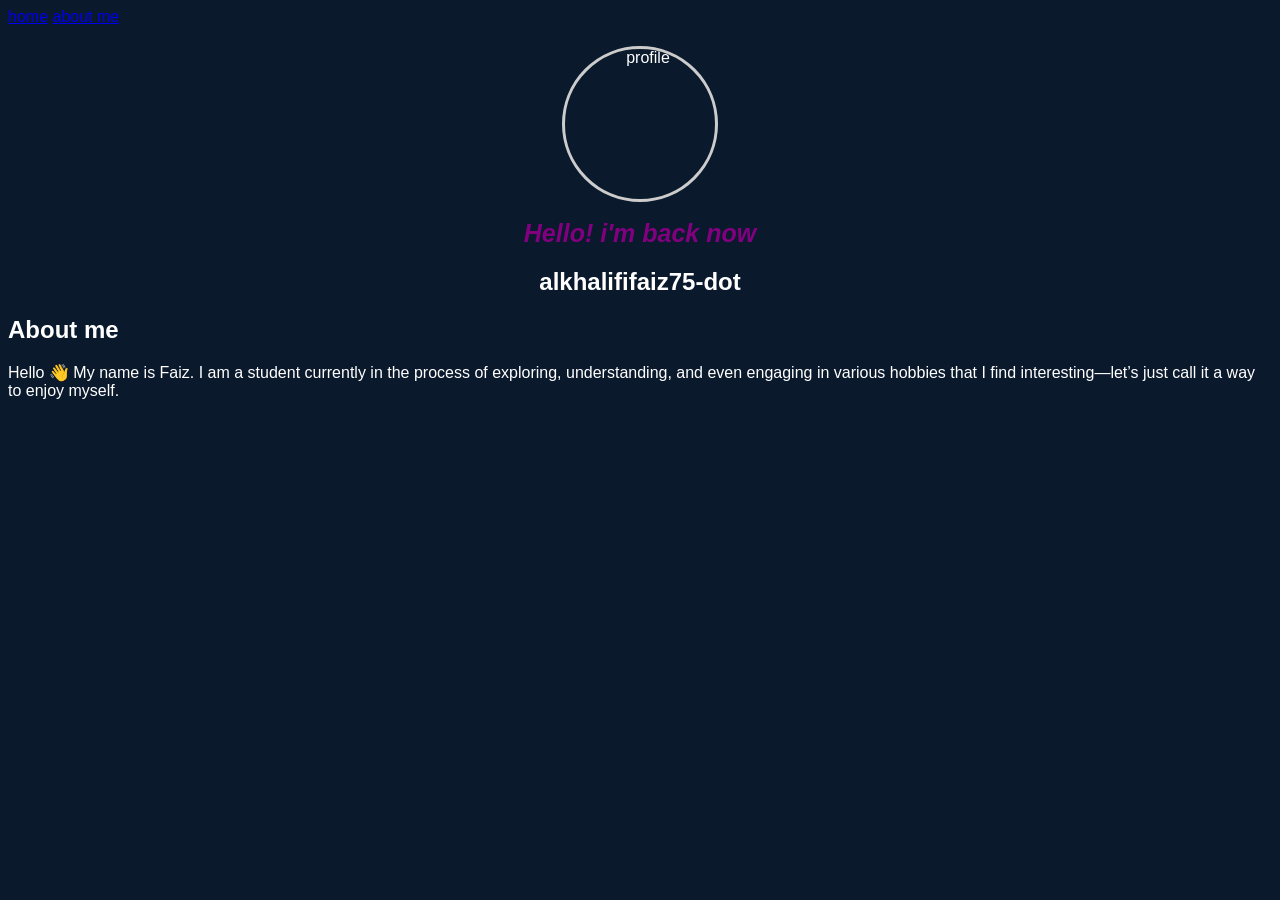
==== index.html @ 8a28dbf0 "Add files via upload Initial commit" ====
<!doctype html>
<html lang="id">
  <head>
    <meta charset="utf-8">
    <meta name="viewport"
    content="width=device-width, initial-scale=1.0">
    <meta name="author" content="alkhalififaiz75-dot">
    <link rel="stylesheet" href="style.css">
    <title>test</title>
  </head>
  <body>
    <script src="main.js">
    </script>
    <nav>
    <a href="index.html">home</a>
    <a href="Dio-1.html">about me</a>
    </nav>
    <div class="pembukaan">
      <img src="quality_restoration_20261104163112809.jpg"
       alt="profile" class="profile">
      <h1>Hello! i'm back now</h1>
      <h2>alkhalififaiz75-dot</h2>   
    </div>
    <header>
      <h2>About me</h2>
      <p>Hello 👋 My name is Faiz. I am a student currently in the process of exploring,
        understanding, and even engaging in various hobbies that I find interesting—let’s just call it a way to enjoy myself.</p>
    </header>
  </body>
</html>
---- style.css ----
body {
background-color: #0B192c;
font-family: arial, sans-serif;
font-variant: normal;
}
.pembukaan {
  text-align: center;
  margin-top: 20px;
  color: #ffffff;
}
.profile {
  display: block;
  margin: 0 auto 15px;
  width: 150px;
  height: 150px;
  border-radius: 50%;
  object-fit: cover;
  border: 3px solid #ccc;
}
h2,p {
  color: #ffffff;
}
h1 {
  color: purple;
  font-style: italic;
  font-weight: bold;
  font-size: 25px;
}
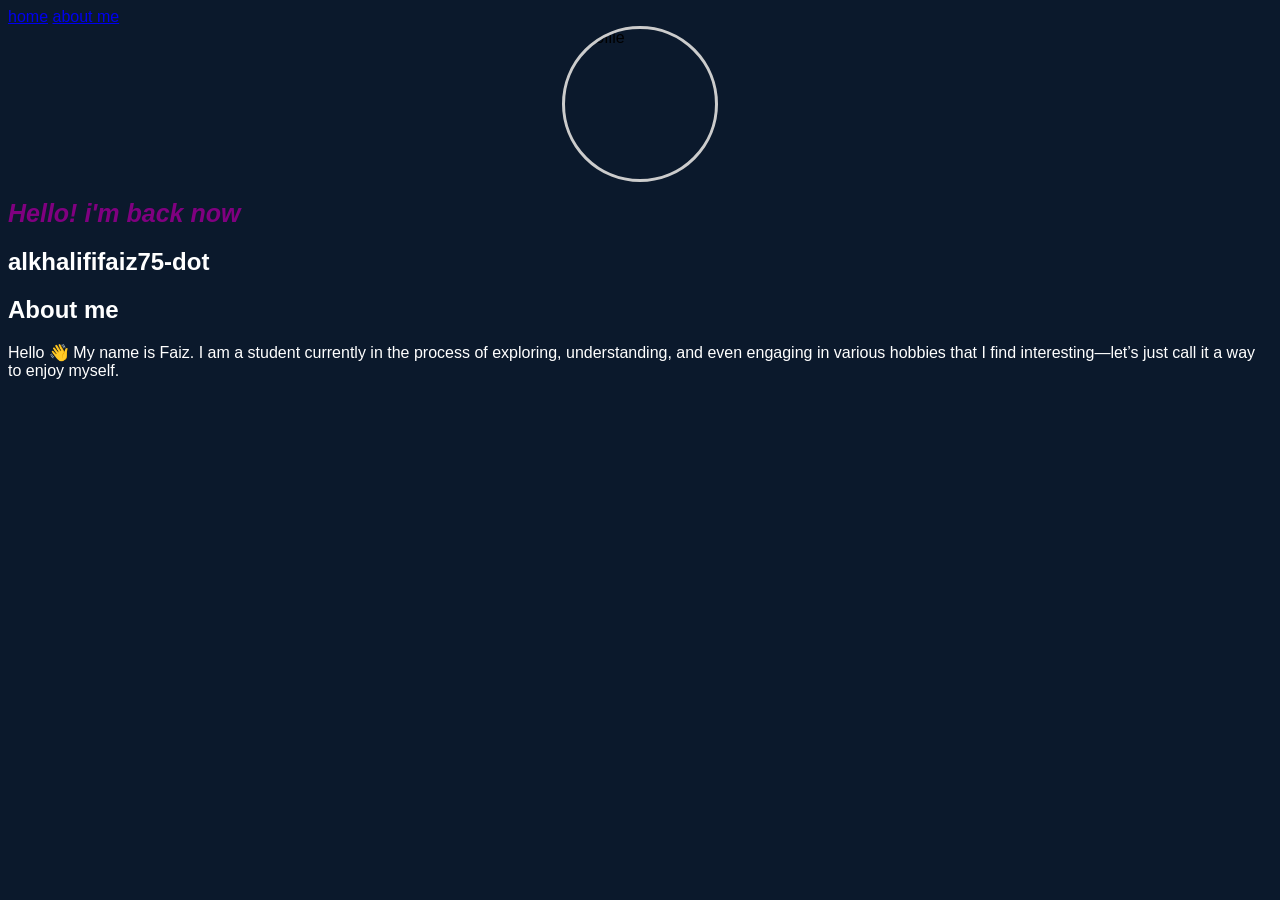
==== commit 3ada9cad: "Update index.html" ====
--- a/index.html
+++ b/index.html
@@ -1,5 +1,5 @@
 <!doctype html>
-<html lang="id">
+<html lang="en">
   <head>
     <meta charset="utf-8">
     <meta name="viewport"
@@ -15,7 +15,7 @@
     <a href="index.html">home</a>
     <a href="Dio-1.html">about me</a>
     </nav>
-    <div class="pembukaan">
+    <div class="opening">
       <img src="quality_restoration_20261104163112809.jpg"
        alt="profile" class="profile">
       <h1>Hello! i'm back now</h1>
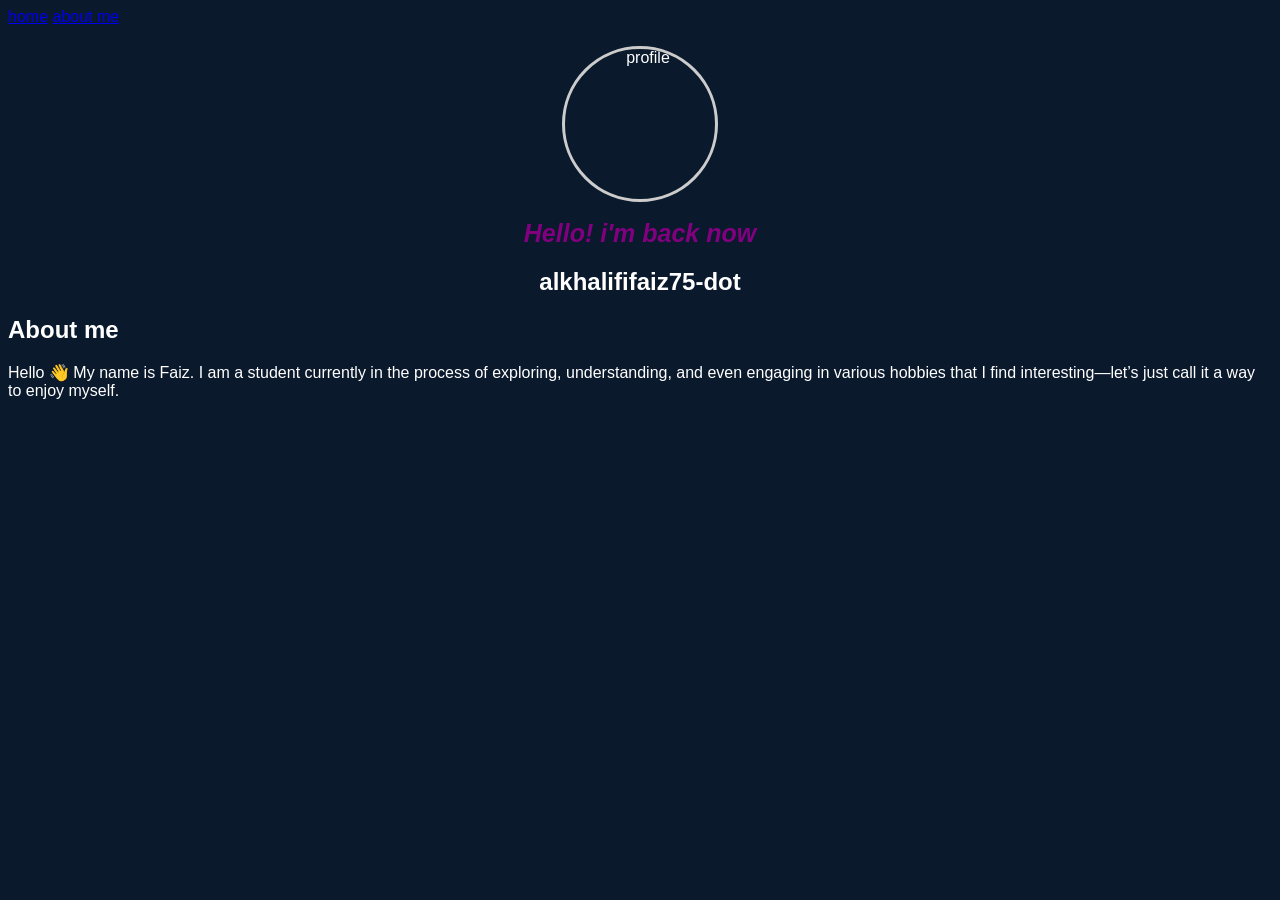
==== commit 6461648d: "Update index.html" ====
--- a/index.html
+++ b/index.html
@@ -16,7 +16,7 @@
     <a href="Dio-1.html">about me</a>
     </nav>
     <div class="opening">
-      <img src="quality_restoration_20261104163112809.jpg"
+      <img src="profile.jpeg"
        alt="profile" class="profile">
       <h1>Hello! i'm back now</h1>
       <h2>alkhalififaiz75-dot</h2>   
@@ -27,4 +27,4 @@
         understanding, and even engaging in various hobbies that I find interesting—let’s just call it a way to enjoy myself.</p>
     </header>
   </body>
-</html>+</html>
--- a/style.css
+++ b/style.css
@@ -3,7 +3,7 @@
 font-family: arial, sans-serif;
 font-variant: normal;
 }
-.pembukaan {
+.opening {
   text-align: center;
   margin-top: 20px;
   color: #ffffff;
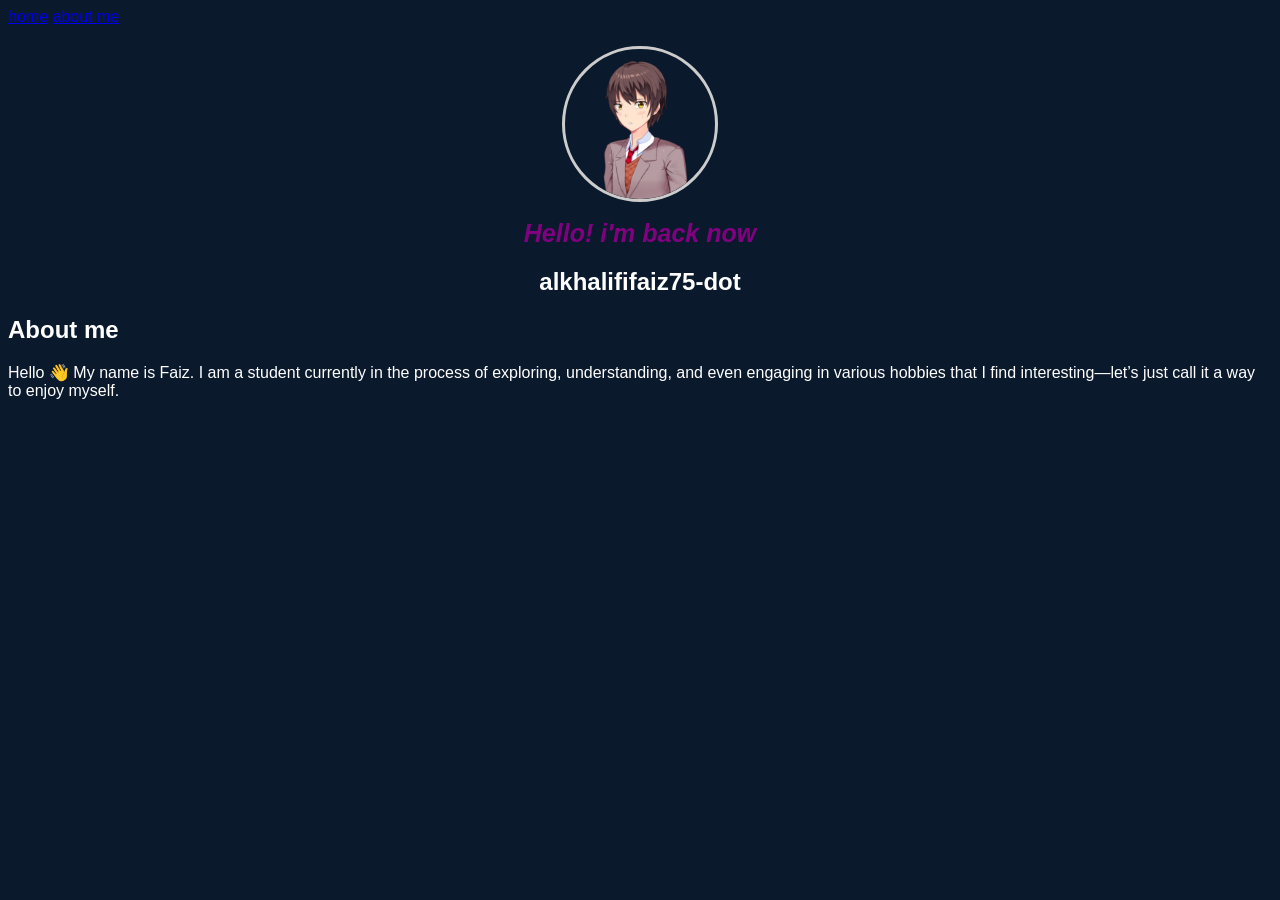
==== commit 900f7ea2: "Update index.html" ====
--- a/index.html
+++ b/index.html
@@ -12,8 +12,8 @@
     <script src="main.js">
     </script>
     <nav>
-    <a href="index.html">home</a>
-    <a href="Dio-1.html">about me</a>
+    <a href="#">home</a>
+    <a href="#">about me</a>
     </nav>
     <div class="opening">
       <img src="profile.jpeg"
